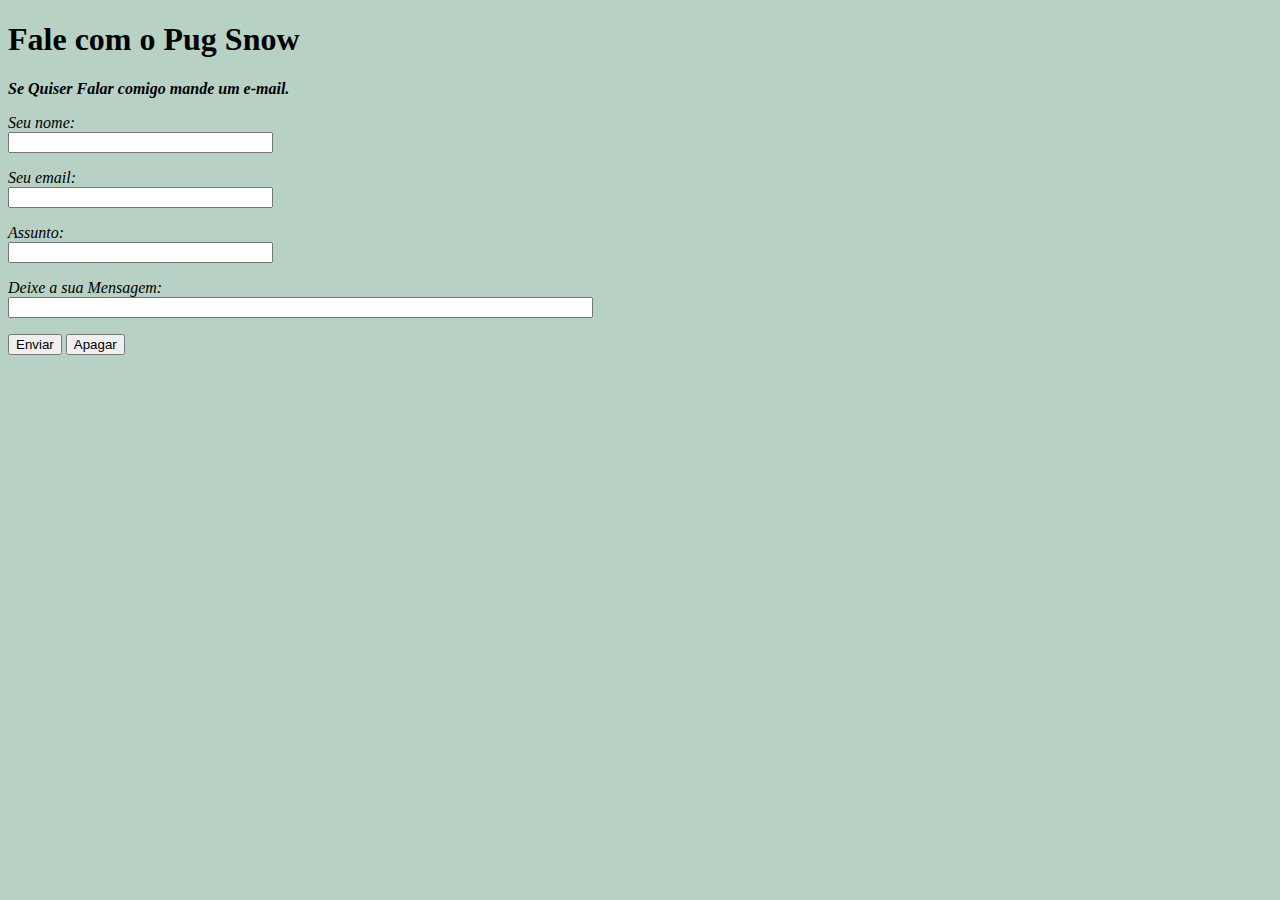
==== contato.html @ 108d4585 "Criação de pagina Index, contato, sobre mim e a Main de CSS" ====
<!--Criado por (Isaias de Araujo Borges  - RA: 1801603)-->
<!DOCTYPE html>
<html>
<head>
    <meta charset="utf-8">
    <title>Contato-Blog Snow</title>
    <link rel="shortcut icon" href="pugicon.png"/>
    <link rel="stylesheet" type="text/css" href="main.css">
</head>
<body>
    <strong><h1>Fale com o Pug Snow</h1></strong>
        <p> 
            <p><strong><em>Se Quiser Falar comigo mande um e-mail.</b></em></strong></p>
                
            <p>
            <em>Seu nome:<br /></em>
            <input type="text" size="30" name="nome"> 
            </p>   
                
            <p>
            <em>Seu email:<br /></em>
            <input type="text" size="30" name="replyto"> 
            </p> 
                
            <p>
            <em>Assunto:<br /></em>
            <input type="text" size="30" name="replyto"> 
            </p>   
                
            <p> 
            <em>Deixe a sua Mensagem:<br /></em>
            <input type="text" size="70" name="replyto"> 
            </p>
              
            <p> 
            <input type="submit" name="BTEnvia" value="Enviar"> 
            <input type="reset" name="BTApaga" value="Apagar"> </p> 
            </form>  
        </html>
</body>
</html>
---- main.css ----
body {
	background-color: #b7d1c4
}
h2 {
	font-family: Verdana;
	font-weight: bold;
	text-align: center;
	padding-top: 25px;
	padding-bottom: 25px;
	color: #acd1b2;
}
img {
	height: 170px;
	width: 170px;
	box-shadow: rgba(0,0,0,0.2) 10px 10px;
}
#navbar {
	margin-top:-10px;
	position: fixed;
	left:50%;
	margin-left:-254px;
}
#header {
	position: relative;
	top: 10px;
	background-color: #3c4543;
	border-top-left-radius: 15px;
	border-top-right-radius: 15px;
}
ul{
	list-style-type: none;
	position: fixed;
	margin: -10px;
}
li {
	display:inline;
	padding:5px;
	border: 2px solid #000000;
	font-family: Futura, Tahoma, sans-serif;
	color: #ffffff;
	border-radius: 5px 5px;
	background-color: #cc0323
}
#left{
	float:left;
	width: 45%;
	
}
p {
	font-family: Tahoma;
	font-size: 1em;
}
#right{
	float:left;
	width: 45%;
	
}
table {
	border: #000000 1px solid;
	background-color: #acd1b2;
	float: right;
	margin-right: 10px;
	border-bottom-right-radius: 15px;
	border-bottom-left-radius: 15px;
}
td {
	height: 75px;
	width: 75px;
}
td img {
	height: 75px;
	width: 75px;
	box-shadow: none;
}
th {
	font-family: Verdana;
	font-size: 1em;
	font-weight: normal;
	color: #3c4543
}
#bottom_left{
	border-bottom-left-radius: 15px;
}
#bottom_right{
	border-bottom-right-radius: 15px;
}
#footer{
    clear:both;
	position: relative;
	bottom: -20px;
	border-bottom-left-radius: 15px;
	border-bottom-right-radius: 15px;
	height: 75px;
	background-color: #3c4543;	
}
#button p{
	position: relative;
	bottom: 10px;
	font-size: 0.8em;
	color: #acd1b2;
	text-align: center;
}
.bold{
	font-family: tahoma;
	font-weight: bold;
	font-size: 1.2em;
	font-variant: small-caps;
	color: #ffffff;
}
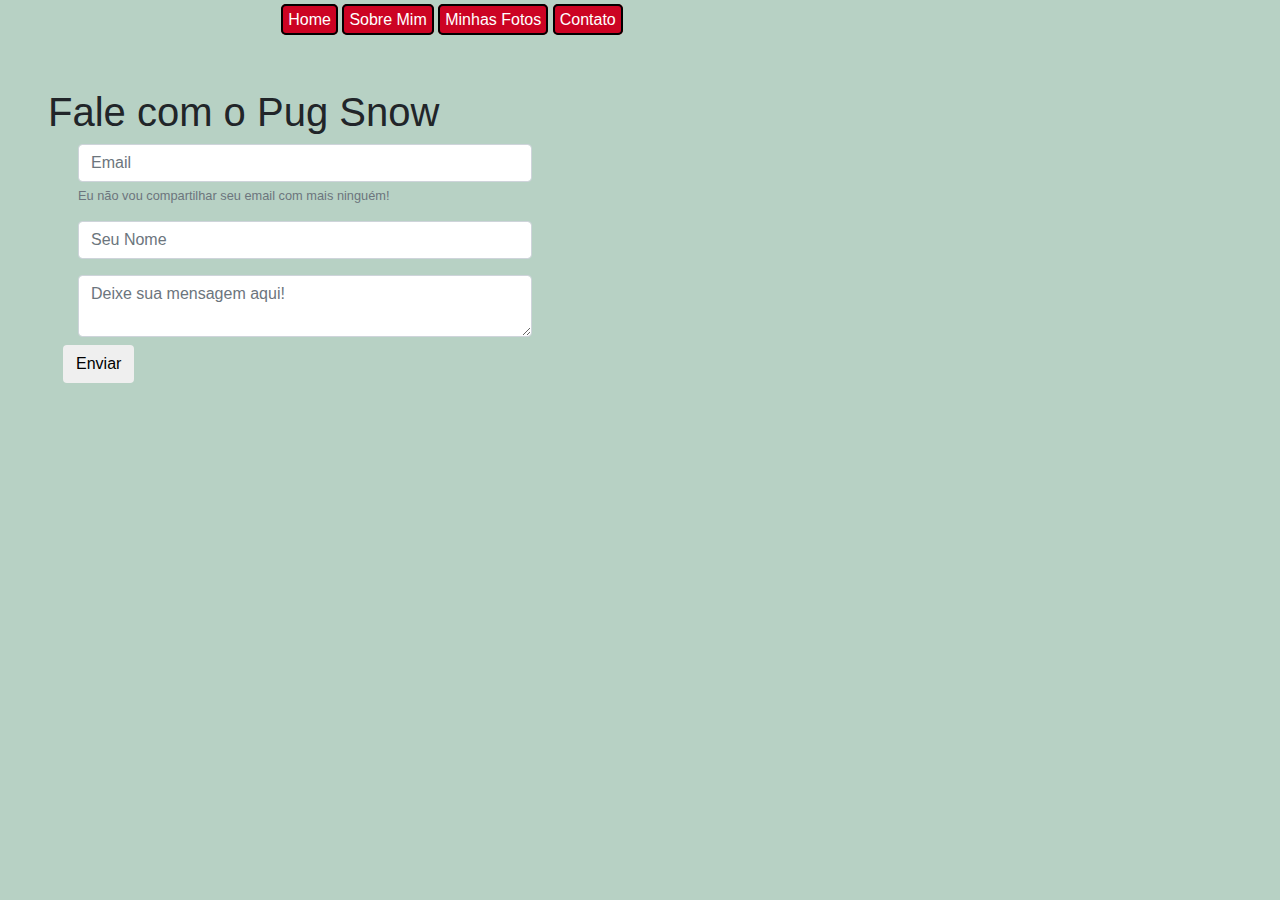
==== commit f598882b: "new page 'minhas fotos' , new page 'contato'" ====
--- a/contato.html
+++ b/contato.html
@@ -1,41 +1,47 @@
-<!--Criado por (Isaias de Araujo Borges  - RA: 1801603)-->
+<!--Criado por Paulo Ricardo Souza Silva RA 1801988-->
 <!DOCTYPE html>
 <html>
+
 <head>
     <meta charset="utf-8">
-    <title>Contato-Blog Snow</title>
-    <link rel="shortcut icon" href="pugicon.png"/>
+    <title>Contato - Blog Snow</title>
+    <link rel="shortcut icon" href="pugicon.png" />
     <link rel="stylesheet" type="text/css" href="main.css">
+    <link rel="stylesheet" href="https://maxcdn.bootstrapcdn.com/bootstrap/4.0.0/css/bootstrap.min.css"
+        integrity="sha384-Gn5384xqQ1aoWXA+058RXPxPg6fy4IWvTNh0E263XmFcJlSAwiGgFAW/dAiS6JXm" crossorigin="anonymous">
+
 </head>
+
 <body>
-    <strong><h1>Fale com o Pug Snow</h1></strong>
-        <p> 
-            <p><strong><em>Se Quiser Falar comigo mande um e-mail.</b></em></strong></p>
-                
-            <p>
-            <em>Seu nome:<br /></em>
-            <input type="text" size="30" name="nome"> 
-            </p>   
-                
-            <p>
-            <em>Seu email:<br /></em>
-            <input type="text" size="30" name="replyto"> 
-            </p> 
-                
-            <p>
-            <em>Assunto:<br /></em>
-            <input type="text" size="30" name="replyto"> 
-            </p>   
-                
-            <p> 
-            <em>Deixe a sua Mensagem:<br /></em>
-            <input type="text" size="70" name="replyto"> 
-            </p>
-              
-            <p> 
-            <input type="submit" name="BTEnvia" value="Enviar"> 
-            <input type="reset" name="BTApaga" value="Apagar"> </p> 
-            </form>  
-        </html>
+    <div class="m-auto col-6 p-2">
+        <section>
+            <a href="index.html">Home</a>
+            <a href="sobremim.html">Sobre Mim</a>
+            <a href="minhasfotos.html">Minhas Fotos</a>
+            <a href="contato.html">Contato</a>
+        </section>
+    </div>
+    <div class="main-wrapper">
+            <strong>
+                    <h1>Fale com o Pug Snow</h1>
+                </strong>
+                <form class="col-12">
+                    <div class="form-group col-6">
+                        <input type="email" class="form-control" placeholder="Email">
+                        <small id="emailHelp" class="form-text text-muted">Eu não vou compartilhar seu email com mais
+                            ninguém!</small>
+                    </div>
+                    <div class="form-group col-6">
+                        <input type="name" class="form-control" placeholder="Seu Nome">
+                    </div>
+                    <div class="input-group col-6 mb-2">
+                        <textarea class="form-control" placeholder="Deixe sua mensagem aqui!"></textarea>
+                    </div>
+                    <button type="submit" class="btn">Enviar</button>
+                </form>
+            
+    </div>
+</html>
 </body>
-</html>
+
+</html>--- a/main.css
+++ b/main.css
@@ -1,109 +1,142 @@
 body {
-	background-color: #b7d1c4
+  background-color: #b7d1c4 !important;
+  width: calc(100% - 187px);
+}
+
+.btn-primary {
+	background-color: #b7d1c4;
 }
 h2 {
-	font-family: Verdana;
-	font-weight: bold;
-	text-align: center;
-	padding-top: 25px;
-	padding-bottom: 25px;
-	color: #acd1b2;
+  font-family: Verdana;
+  font-weight: bold;
+  text-align: center;
+  padding-top: 25px;
+  padding-bottom: 25px;
+  color: #acd1b2;
 }
+
 img {
-	height: 170px;
-	width: 170px;
-	box-shadow: rgba(0,0,0,0.2) 10px 10px;
+  height: 170px;
+  width: 170px;
+  box-shadow: rgba(0, 0, 0, 0.2) 10px 10px;
 }
-#navbar {
-	margin-top:-10px;
-	position: fixed;
-	left:50%;
-	margin-left:-254px;
+
+#header {
+  position: relative;
+  top: 10px;
+  background-color: #3c4543;
+  border-top-left-radius: 15px;
+  border-top-right-radius: 15px;
 }
-#header {
-	position: relative;
-	top: 10px;
-	background-color: #3c4543;
-	border-top-left-radius: 15px;
-	border-top-right-radius: 15px;
+
+ul {
+  list-style-type: none;
+  position: fixed;
+  margin: -10px;
 }
-ul{
-	list-style-type: none;
-	position: fixed;
-	margin: -10px;
+
+a {
+  display: inline;
+  padding: 5px;
+  border: 2px solid #000000;
+  font-family: Futura, Tahoma, sans-serif;
+  color: #ffffff !important;
+  border-radius: 5px 5px;
+  background-color: #cc0323 !important;
 }
-li {
-	display:inline;
-	padding:5px;
-	border: 2px solid #000000;
-	font-family: Futura, Tahoma, sans-serif;
-	color: #ffffff;
-	border-radius: 5px 5px;
-	background-color: #cc0323
+
+a:link {
+	color: white;
+	text-decoration: none;
 }
-#left{
-	float:left;
-	width: 45%;
-	
+a:hover {
+	background-color: #f20d0d !important;
+	cursor: pointer;
 }
+
+a:active {
+	background-color: #f20d0d !important;
+}
+
+#left {
+  float: left;
+  width: 45%;
+  margin: 26px;
+}
+
 p {
-	font-family: Tahoma;
-	font-size: 1em;
+  font-family: Tahoma;
+  font-size: 1em;
+  text-align: justify;
 }
-#right{
-	float:left;
-	width: 45%;
-	
+
+#right {
+  float: left;
+  width: 45%;
+  margin: 11px;
 }
+
 table {
-	border: #000000 1px solid;
-	background-color: #acd1b2;
-	float: right;
-	margin-right: 10px;
-	border-bottom-right-radius: 15px;
-	border-bottom-left-radius: 15px;
+  border: #000000 1px solid;
+  background-color: #acd1b2;
+  float: right;
+  margin-right: 10px;
+  border-bottom-right-radius: 15px;
+  border-bottom-left-radius: 15px;
 }
+
 td {
-	height: 75px;
-	width: 75px;
+  height: 75px;
+  width: 75px;
 }
+
 td img {
-	height: 75px;
-	width: 75px;
-	box-shadow: none;
+  height: 75px;
+  width: 75px;
+  box-shadow: none;
 }
+
 th {
-	font-family: Verdana;
-	font-size: 1em;
-	font-weight: normal;
-	color: #3c4543
+  font-family: Verdana;
+  font-size: 1em;
+  font-weight: normal;
+  color: #3c4543;
 }
-#bottom_left{
-	border-bottom-left-radius: 15px;
+
+#bottom_left {
+  border-bottom-left-radius: 15px;
 }
-#bottom_right{
-	border-bottom-right-radius: 15px;
+
+#bottom_right {
+  border-bottom-right-radius: 15px;
 }
-#footer{
-    clear:both;
-	position: relative;
-	bottom: -20px;
-	border-bottom-left-radius: 15px;
-	border-bottom-right-radius: 15px;
-	height: 75px;
-	background-color: #3c4543;	
+
+#footer {
+  clear: both;
+  position: relative;
+  bottom: -20px;
+  border-bottom-left-radius: 15px;
+  border-bottom-right-radius: 15px;
+  height: 75px;
+  background-color: #3c4543;
 }
-#button p{
-	position: relative;
-	bottom: 10px;
-	font-size: 0.8em;
-	color: #acd1b2;
-	text-align: center;
+
+#button p {
+  position: relative;
+  bottom: 10px;
+  font-size: 0.8em;
+  color: #acd1b2;
+  text-align: center;
 }
-.bold{
-	font-family: tahoma;
-	font-weight: bold;
-	font-size: 1.2em;
-	font-variant: small-caps;
-	color: #ffffff;
+
+.bold {
+  font-family: tahoma;
+  font-weight: bold;
+  font-size: 1.2em;
+  font-variant: small-caps;
+  color: #ffffff;
+}
+
+.main-wrapper {
+  margin: 3rem;
 }